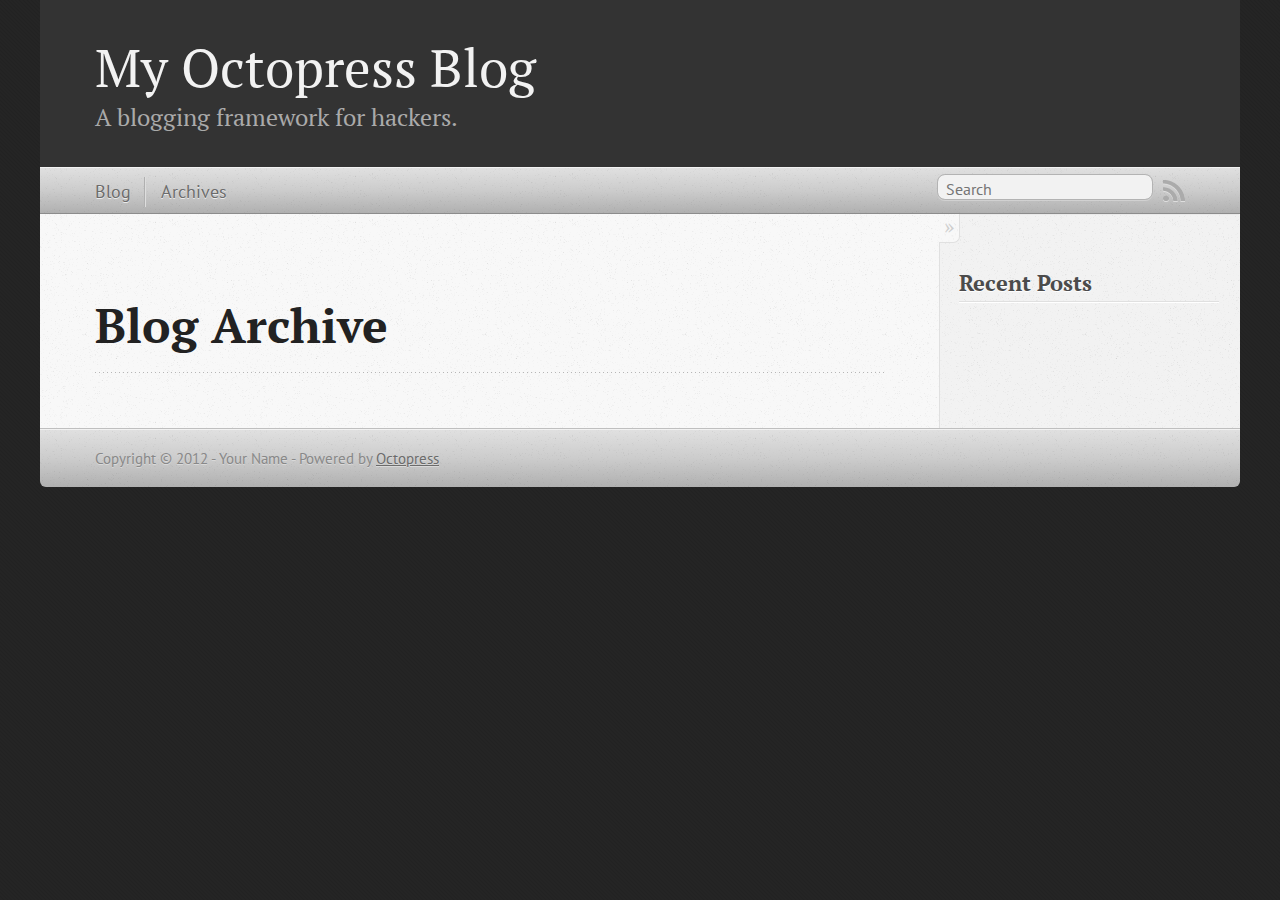
==== blog/archives/index.html @ 7d5c0158 "Site updated at 2012-08-25 13:46:52 UTC" ====
<!DOCTYPE html>
<!--[if IEMobile 7 ]><html class="no-js iem7"><![endif]-->
<!--[if lt IE 9]><html class="no-js lte-ie8"><![endif]-->
<!--[if (gt IE 8)|(gt IEMobile 7)|!(IEMobile)|!(IE)]><!--><html class="no-js" lang="en"><!--<![endif]-->
<head>
  <meta charset="utf-8">
  <title>Blog Archive - My Octopress Blog</title>
  <meta name="author" content="Your Name">

  
  <meta name="description" content=" Blog Archive Recent Posts ">
  

  <!-- http://t.co/dKP3o1e -->
  <meta name="HandheldFriendly" content="True">
  <meta name="MobileOptimized" content="320">
  <meta name="viewport" content="width=device-width, initial-scale=1">

  
  <link rel="canonical" href="http://moyashiki.github.com/blog/archives/">
  <link href="/favicon.png" rel="icon">
  <link href="/stylesheets/screen.css" media="screen, projection" rel="stylesheet" type="text/css">
  <script src="/javascripts/modernizr-2.0.js"></script>
  <script src="/javascripts/ender.js"></script>
  <script src="/javascripts/octopress.js" type="text/javascript"></script>
  <link href="/atom.xml" rel="alternate" title="My Octopress Blog" type="application/atom+xml">
  <!--Fonts from Google"s Web font directory at http://google.com/webfonts -->
<link href="http://fonts.googleapis.com/css?family=PT+Serif:regular,italic,bold,bolditalic" rel="stylesheet" type="text/css">
<link href="http://fonts.googleapis.com/css?family=PT+Sans:regular,italic,bold,bolditalic" rel="stylesheet" type="text/css">

  

</head>

<body   >
  <header role="banner"><hgroup>
  <h1><a href="/">My Octopress Blog</a></h1>
  
    <h2>A blogging framework for hackers.</h2>
  
</hgroup>

</header>
  <nav role="navigation"><ul class="subscription" data-subscription="rss">
  <li><a href="/atom.xml" rel="subscribe-rss" title="subscribe via RSS">RSS</a></li>
  
</ul>
  
<form action="http://google.com/search" method="get">
  <fieldset role="search">
    <input type="hidden" name="q" value="site:moyashiki.github.com" />
    <input class="search" type="text" name="q" results="0" placeholder="Search"/>
  </fieldset>
</form>
  
<ul class="main-navigation">
  <li><a href="/">Blog</a></li>
  <li><a href="/blog/archives">Archives</a></li>
</ul>

</nav>
  <div id="main">
    <div id="content">
      <div>
<article role="article">
  
  <header>
    <h1 class="entry-title">Blog Archive</h1>
    
  </header>
  
  <div id="blog-archives">

</div>

  
</article>

</div>

<aside class="sidebar">
  
    <section>
  <h1>Recent Posts</h1>
  <ul id="recent_posts">
    
  </ul>
</section>






  
</aside>


    </div>
  </div>
  <footer role="contentinfo"><p>
  Copyright &copy; 2012 - Your Name -
  <span class="credit">Powered by <a href="http://octopress.org">Octopress</a></span>
</p>

</footer>
  







  <script type="text/javascript">
    (function(){
      var twitterWidgets = document.createElement('script');
      twitterWidgets.type = 'text/javascript';
      twitterWidgets.async = true;
      twitterWidgets.src = 'http://platform.twitter.com/widgets.js';
      document.getElementsByTagName('head')[0].appendChild(twitterWidgets);
    })();
  </script>





</body>
</html>
---- stylesheets/screen.css ----
html,body,div,span,applet,object,iframe,h1,h2,h3,h4,h5,h6,p,blockquote,pre,a,abbr,acronym,address,big,cite,code,del,dfn,em,img,ins,kbd,q,s,samp,small,strike,strong,sub,sup,tt,var,b,u,i,center,dl,dt,dd,ol,ul,li,fieldset,form,label,legend,table,caption,tbody,tfoot,thead,tr,th,td,article,aside,canvas,details,embed,figure,figcaption,footer,header,hgroup,menu,nav,output,ruby,section,summary,time,mark,audio,video{margin:0;padding:0;border:0;font:inherit;font-size:100%;vertical-align:baseline}html{line-height:1}ol,ul{list-style:none}table{border-collapse:collapse;border-spacing:0}caption,th,td{text-align:left;font-weight:normal;vertical-align:middle}q,blockquote{quotes:none}q:before,q:after,blockquote:before,blockquote:after{content:"";content:none}a img{border:none}article,aside,details,figcaption,figure,footer,header,hgroup,menu,nav,section,summary{display:block}article,aside,details,figcaption,figure,footer,header,hgroup,menu,nav,section,summary{display:block}a{color:#1863a1}a:visited{color:#751590}a:focus{color:#0181eb}a:hover{color:#0181eb}a:active{color:#01579f}aside.sidebar a{color:#1863a1}aside.sidebar a:focus{color:#0181eb}aside.sidebar a:hover{color:#0181eb}aside.sidebar a:active{color:#01579f}a{-webkit-transition:color 0.3s;-moz-transition:color 0.3s;-o-transition:color 0.3s;transition:color 0.3s}html{background:#252525 url('/images/line-tile.png?1345902344') top left}body>div{background:#f2f2f2 url('/images/noise.png?1345902344') top left;border-bottom:1px solid #bfbfbf}body>div>div{background:#f8f8f8 url('/images/noise.png?1345902344') top left;border-right:1px solid #e0e0e0}.heading,body>header h1,h1,h2,h3,h4,h5,h6{font-family:"PT Serif","Georgia","Helvetica Neue",Arial,sans-serif}.sans,body>header h2,article header p.meta,article>footer,#content .blog-index footer,html .gist .gist-file .gist-meta,#blog-archives a.category,#blog-archives time,aside.sidebar section,body>footer{font-family:"PT Sans","Helvetica Neue",Arial,sans-serif}.serif,body,#content .blog-index a[rel=full-article]{font-family:"PT Serif",Georgia,Times,"Times New Roman",serif}.mono,pre,code,tt,p code,li code{font-family:Menlo,Monaco,"Andale Mono","lucida console","Courier New",monospace}body>header h1{font-size:2.2em;font-family:"PT Serif","Georgia","Helvetica Neue",Arial,sans-serif;font-weight:normal;line-height:1.2em;margin-bottom:0.6667em}body>header h2{font-family:"PT Serif","Georgia","Helvetica Neue",Arial,sans-serif}body{line-height:1.5em;color:#222}h1{font-size:2.2em;line-height:1.2em}@media only screen and (min-width: 992px){body{font-size:1.15em}h1{font-size:2.6em;line-height:1.2em}}h1,h2,h3,h4,h5,h6{text-rendering:optimizelegibility;margin-bottom:1em;font-weight:bold}h2,section h1{font-size:1.5em}h3,section h2,section section h1{font-size:1.3em}h4,section h3,section section h2,section section section h1{font-size:1em}h5,section h4,section section h3{font-size:.9em}h6,section h5,section section h4,section section section h3{font-size:.8em}p,blockquote,ul,ol{margin-bottom:1.5em}ul{list-style-type:disc}ul ul{list-style-type:circle;margin-bottom:0px}ul ul ul{list-style-type:square;margin-bottom:0px}ol{list-style-type:decimal}ol ol{list-style-type:lower-alpha;margin-bottom:0px}ol ol ol{list-style-type:lower-roman;margin-bottom:0px}ul,ul ul,ul ol,ol,ol ul,ol ol{margin-left:1.3em}strong{font-weight:bold}em{font-style:italic}sup,sub{font-size:0.8em;position:relative;display:inline-block}sup{top:-0.5em}sub{bottom:-0.5em}q{font-style:italic}q:before{content:"\201C"}q:after{content:"\201D"}em,dfn{font-style:italic}strong,dfn{font-weight:bold}del,s{text-decoration:line-through}abbr,acronym{border-bottom:1px dotted;cursor:help}sub,sup{line-height:0}hr{margin-bottom:0.2em}small{font-size:.8em}big{font-size:1.2em}blockquote{font-style:italic;position:relative;font-size:1.2em;line-height:1.5em;padding-left:1em;border-left:4px solid rgba(170,170,170,0.5)}blockquote cite{font-style:italic}blockquote cite a{color:#aaa !important;word-wrap:break-word}blockquote cite:before{content:'\2014';padding-right:.3em;padding-left:.3em;color:#aaa}@media only screen and (min-width: 992px){blockquote{padding-left:1.5em;border-left-width:4px}}.pullquote-right:before,.pullquote-left:before{padding:0;border:none;content:attr(data-pullquote);float:right;width:45%;margin:.5em 0 1em 1.5em;position:relative;top:7px;font-size:1.4em;line-height:1.45em}.pullquote-left:before{float:left;margin:.5em 1.5em 1em 0}.force-wrap,article a,aside.sidebar a{white-space:-moz-pre-wrap;white-space:-pre-wrap;white-space:-o-pre-wrap;white-space:pre-wrap;word-wrap:break-word}.group,body>header,body>nav,body>footer,body #content>article,body #content>div>article,body #content>div>section,body div.pagination,aside.sidebar,#main,#content,.sidebar{*zoom:1}.group:after,body>header:after,body>nav:after,body>footer:after,body #content>article:after,body #content>div>article:after,body #content>div>section:after,body div.pagination:after,aside.sidebar:after,#main:after,#content:after,.sidebar:after{content:"";display:table;clear:both}body{-webkit-text-size-adjust:none;max-width:1200px;position:relative;margin:0 auto}body>header,body>nav,body>footer,body #content>article,body #content>div>article,body #content>div>section{padding-left:18px;padding-right:18px}@media only screen and (min-width: 480px){body>header,body>nav,body>footer,body #content>article,body #content>div>article,body #content>div>section{padding-left:25px;padding-right:25px}}@media only screen and (min-width: 768px){body>header,body>nav,body>footer,body #content>article,body #content>div>article,body #content>div>section{padding-left:35px;padding-right:35px}}@media only screen and (min-width: 992px){body>header,body>nav,body>footer,body #content>article,body #content>div>article,body #content>div>section{padding-left:55px;padding-right:55px}}body div.pagination{margin-left:18px;margin-right:18px}@media only screen and (min-width: 480px){body div.pagination{margin-left:25px;margin-right:25px}}@media only screen and (min-width: 768px){body div.pagination{margin-left:35px;margin-right:35px}}@media only screen and (min-width: 992px){body div.pagination{margin-left:55px;margin-right:55px}}body>header{font-size:1em;padding-top:1.5em;padding-bottom:1.5em}#content{overflow:hidden}#content>div,#content>article{width:100%}aside.sidebar{float:none;padding:0 18px 1px;background-color:#f7f7f7;border-top:1px solid #e0e0e0}.flex-content,article img,article video,article .flash-video,aside.sidebar img{max-width:100%;height:auto}.basic-alignment.left,article img.left,article video.left,article .left.flash-video,aside.sidebar img.left{float:left;margin-right:1.5em}.basic-alignment.right,article img.right,article video.right,article .right.flash-video,aside.sidebar img.right{float:right;margin-left:1.5em}.basic-alignment.center,article img.center,article video.center,article .center.flash-video,aside.sidebar img.center{display:block;margin:0 auto 1.5em}.basic-alignment.left,article img.left,article video.left,article .left.flash-video,aside.sidebar img.left,.basic-alignment.right,article img.right,article video.right,article .right.flash-video,aside.sidebar img.right{margin-bottom:.8em}.toggle-sidebar,.no-sidebar .toggle-sidebar{display:none}@media only screen and (min-width: 750px){body.sidebar-footer aside.sidebar{float:none;width:auto;clear:left;margin:0;padding:0 35px 1px;background-color:#f7f7f7;border-top:1px solid #eaeaea}body.sidebar-footer aside.sidebar section.odd,body.sidebar-footer aside.sidebar section.even{float:left;width:48%}body.sidebar-footer aside.sidebar section.odd{margin-left:0}body.sidebar-footer aside.sidebar section.even{margin-left:4%}body.sidebar-footer aside.sidebar.thirds section{width:30%;margin-left:5%}body.sidebar-footer aside.sidebar.thirds section.first{margin-left:0;clear:both}}body.sidebar-footer #content{margin-right:0px}body.sidebar-footer .toggle-sidebar{display:none}@media only screen and (min-width: 550px){body>header{font-size:1em}}@media only screen and (min-width: 750px){aside.sidebar{float:none;width:auto;clear:left;margin:0;padding:0 35px 1px;background-color:#f7f7f7;border-top:1px solid #eaeaea}aside.sidebar section.odd,aside.sidebar section.even{float:left;width:48%}aside.sidebar section.odd{margin-left:0}aside.sidebar section.even{margin-left:4%}aside.sidebar.thirds section{width:30%;margin-left:5%}aside.sidebar.thirds section.first{margin-left:0;clear:both}}@media only screen and (min-width: 768px){body{-webkit-text-size-adjust:auto}body>header{font-size:1.2em}#main{padding:0;margin:0 auto}#content{overflow:visible;margin-right:240px;position:relative}.no-sidebar #content{margin-right:0;border-right:0}.collapse-sidebar #content{margin-right:20px}#content>div,#content>article{padding-top:17.5px;padding-bottom:17.5px;float:left}aside.sidebar{width:210px;padding:0 15px 15px;background:none;clear:none;float:left;margin:0 -100% 0 0}aside.sidebar section{width:auto;margin-left:0}aside.sidebar section.odd,aside.sidebar section.even{float:none;width:auto;margin-left:0}.collapse-sidebar aside.sidebar{float:none;width:auto;clear:left;margin:0;padding:0 35px 1px;background-color:#f7f7f7;border-top:1px solid #eaeaea}.collapse-sidebar aside.sidebar section.odd,.collapse-sidebar aside.sidebar section.even{float:left;width:48%}.collapse-sidebar aside.sidebar section.odd{margin-left:0}.collapse-sidebar aside.sidebar section.even{margin-left:4%}.collapse-sidebar aside.sidebar.thirds section{width:30%;margin-left:5%}.collapse-sidebar aside.sidebar.thirds section.first{margin-left:0;clear:both}}@media only screen and (min-width: 992px){body>header{font-size:1.3em}#content{margin-right:300px}#content>div,#content>article{padding-top:27.5px;padding-bottom:27.5px}aside.sidebar{width:260px;padding:1.2em 20px 20px}.collapse-sidebar aside.sidebar{padding-left:55px;padding-right:55px}}@media only screen and (min-width: 768px){ul,ol{margin-left:0}}body>header{background:#333}body>header h1{display:inline-block;margin:0}body>header h1 a,body>header h1 a:visited,body>header h1 a:hover{color:#f2f2f2;text-decoration:none}body>header h2{margin:.2em 0 0;font-size:1em;color:#aaa;font-weight:normal}body>nav{position:relative;background-color:#ccc;background:url('/images/noise.png?1345902344'),-webkit-gradient(linear, 50% 0%, 50% 100%, color-stop(0%, #e0e0e0), color-stop(50%, #cccccc), color-stop(100%, #b0b0b0));background:url('/images/noise.png?1345902344'),-webkit-linear-gradient(#e0e0e0,#cccccc,#b0b0b0);background:url('/images/noise.png?1345902344'),-moz-linear-gradient(#e0e0e0,#cccccc,#b0b0b0);background:url('/images/noise.png?1345902344'),-o-linear-gradient(#e0e0e0,#cccccc,#b0b0b0);background:url('/images/noise.png?1345902344'),linear-gradient(#e0e0e0,#cccccc,#b0b0b0);border-top:1px solid #f2f2f2;border-bottom:1px solid #8c8c8c;padding-top:.35em;padding-bottom:.35em}body>nav form{-webkit-background-clip:padding;-moz-background-clip:padding;background-clip:padding-box;margin:0;padding:0}body>nav form .search{padding:.3em .5em 0;font-size:.85em;font-family:"PT Sans","Helvetica Neue",Arial,sans-serif;line-height:1.1em;width:95%;-webkit-border-radius:0.5em;-moz-border-radius:0.5em;-ms-border-radius:0.5em;-o-border-radius:0.5em;border-radius:0.5em;-webkit-background-clip:padding;-moz-background-clip:padding;background-clip:padding-box;-webkit-box-shadow:#d1d1d1 0 1px;-moz-box-shadow:#d1d1d1 0 1px;box-shadow:#d1d1d1 0 1px;background-color:#f2f2f2;border:1px solid #b3b3b3;color:#888}body>nav form .search:focus{color:#444;border-color:#80b1df;-webkit-box-shadow:#80b1df 0 0 4px,#80b1df 0 0 3px inset;-moz-box-shadow:#80b1df 0 0 4px,#80b1df 0 0 3px inset;box-shadow:#80b1df 0 0 4px,#80b1df 0 0 3px inset;background-color:#fff;outline:none}body>nav fieldset[role=search]{float:right;width:48%}body>nav fieldset.mobile-nav{float:left;width:48%}body>nav fieldset.mobile-nav select{width:100%;font-size:.8em;border:1px solid #888}body>nav ul{display:none}@media only screen and (min-width: 550px){body>nav{font-size:.9em}body>nav ul{margin:0;padding:0;border:0;overflow:hidden;*zoom:1;float:left;display:block;padding-top:.15em}body>nav ul li{list-style-image:none;list-style-type:none;margin-left:0;white-space:nowrap;display:inline;float:left;padding-left:0;padding-right:0}body>nav ul li:first-child,body>nav ul li.first{padding-left:0}body>nav ul li:last-child{padding-right:0}body>nav ul li.last{padding-right:0}body>nav ul.subscription{margin-left:.8em;float:right}body>nav ul.subscription li:last-child a{padding-right:0}body>nav ul li{margin:0}body>nav a{color:#6b6b6b;font-family:"PT Sans","Helvetica Neue",Arial,sans-serif;text-shadow:#ebebeb 0 1px;float:left;text-decoration:none;font-size:1.1em;padding:.1em 0;line-height:1.5em}body>nav a:visited{color:#6b6b6b}body>nav a:hover{color:#2b2b2b}body>nav li+li{border-left:1px solid #b0b0b0;margin-left:.8em}body>nav li+li a{padding-left:.8em;border-left:1px solid #dedede}body>nav form{float:right;text-align:left;padding-left:.8em;width:175px}body>nav form .search{width:93%;font-size:.95em;line-height:1.2em}body>nav ul[data-subscription$=email]+form{width:97px}body>nav ul[data-subscription$=email]+form .search{width:91%}body>nav fieldset.mobile-nav{display:none}body>nav fieldset[role=search]{width:99%}}@media only screen and (min-width: 992px){body>nav form{width:215px}body>nav ul[data-subscription$=email]+form{width:147px}}.no-placeholder body>nav .search{background:#f2f2f2 url('/images/search.png?1345902344') 0.3em 0.25em no-repeat;text-indent:1.3em}@media only screen and (min-width: 550px){.maskImage body>nav ul[data-subscription$=email]+form{width:123px}}@media only screen and (min-width: 992px){.maskImage body>nav ul[data-subscription$=email]+form{width:173px}}.maskImage ul.subscription{position:relative;top:.2em}.maskImage ul.subscription li,.maskImage ul.subscription a{border:0;padding:0}.maskImage a[rel=subscribe-rss]{position:relative;top:0px;text-indent:-999999em;background-color:#dedede;border:0;padding:0}.maskImage a[rel=subscribe-rss],.maskImage a[rel=subscribe-rss]:after{-webkit-mask-image:url('/images/rss.png?1345902344');-moz-mask-image:url('/images/rss.png?1345902344');-ms-mask-image:url('/images/rss.png?1345902344');-o-mask-image:url('/images/rss.png?1345902344');mask-image:url('/images/rss.png?1345902344');-webkit-mask-repeat:no-repeat;-moz-mask-repeat:no-repeat;-ms-mask-repeat:no-repeat;-o-mask-repeat:no-repeat;mask-repeat:no-repeat;width:22px;height:22px}.maskImage a[rel=subscribe-rss]:after{content:"";position:absolute;top:-1px;left:0;background-color:#ababab}.maskImage a[rel=subscribe-rss]:hover:after{background-color:#9e9e9e}.maskImage a[rel=subscribe-email]{position:relative;top:0px;text-indent:-999999em;background-color:#dedede;border:0;padding:0}.maskImage a[rel=subscribe-email],.maskImage a[rel=subscribe-email]:after{-webkit-mask-image:url('/images/email.png?1345902344');-moz-mask-image:url('/images/email.png?1345902344');-ms-mask-image:url('/images/email.png?1345902344');-o-mask-image:url('/images/email.png?1345902344');mask-image:url('/images/email.png?1345902344');-webkit-mask-repeat:no-repeat;-moz-mask-repeat:no-repeat;-ms-mask-repeat:no-repeat;-o-mask-repeat:no-repeat;mask-repeat:no-repeat;width:28px;height:22px}.maskImage a[rel=subscribe-email]:after{content:"";position:absolute;top:-1px;left:0;background-color:#ababab}.maskImage a[rel=subscribe-email]:hover:after{background-color:#9e9e9e}article{padding-top:1em}article header{position:relative;padding-top:2em;padding-bottom:1em;margin-bottom:1em;background:url('[data-uri]') bottom left repeat-x}article header h1{margin:0}article header h1 a{text-decoration:none}article header h1 a:hover{text-decoration:underline}article header p{font-size:.9em;color:#aaa;margin:0}article header p.meta{text-transform:uppercase;position:absolute;top:0}@media only screen and (min-width: 768px){article header{margin-bottom:1.5em;padding-bottom:1em;background:url('[data-uri]') bottom left repeat-x}}article h2{padding-top:0.8em;background:url('[data-uri]') top left repeat-x}.entry-content article h2:first-child,article header+h2{padding-top:0}article h2:first-child,article header+h2{background:none}article .feature{padding-top:.5em;margin-bottom:1em;padding-bottom:1em;background:url('[data-uri]') bottom left repeat-x;font-size:2.0em;font-style:italic;line-height:1.3em}article img,article video,article .flash-video{-webkit-border-radius:0.3em;-moz-border-radius:0.3em;-ms-border-radius:0.3em;-o-border-radius:0.3em;border-radius:0.3em;-webkit-box-shadow:rgba(0,0,0,0.15) 0 1px 4px;-moz-box-shadow:rgba(0,0,0,0.15) 0 1px 4px;box-shadow:rgba(0,0,0,0.15) 0 1px 4px;-webkit-box-sizing:border-box;-moz-box-sizing:border-box;box-sizing:border-box;border:#fff 0.5em solid}article video,article .flash-video{margin:0 auto 1.5em}article video{display:block;width:100%}article .flash-video>div{position:relative;display:block;padding-bottom:56.25%;padding-top:1px;height:0;overflow:hidden}article .flash-video>div iframe,article .flash-video>div object,article .flash-video>div embed{position:absolute;top:0;left:0;width:100%;height:100%}article>footer{padding-bottom:2.5em;margin-top:2em}article>footer p.meta{margin-bottom:.8em;font-size:.85em;clear:both;overflow:hidden}.blog-index article+article{background:url('[data-uri]') top left repeat-x}#content .blog-index{padding-top:0;padding-bottom:0}#content .blog-index article{padding-top:2em}#content .blog-index article header{background:none;padding-bottom:0}#content .blog-index article h1{font-size:2.2em}#content .blog-index article h1 a{color:inherit}#content .blog-index article h1 a:hover{color:#0181eb}#content .blog-index a[rel=full-article]{background:#ebebeb;display:inline-block;padding:.4em .8em;margin-right:.5em;text-decoration:none;color:#666;-webkit-transition:background-color 0.5s;-moz-transition:background-color 0.5s;-o-transition:background-color 0.5s;transition:background-color 0.5s}#content .blog-index a[rel=full-article]:hover{background:#0181eb;text-shadow:none;color:#f8f8f8}#content .blog-index footer{margin-top:1em}.separator,article>footer .byline+time:before,article>footer time+time:before,article>footer .comments:before,article>footer .byline ~ .categories:before{content:"\2022 ";padding:0 .4em 0 .2em;display:inline-block}#content div.pagination{text-align:center;font-size:.95em;position:relative;background:url('[data-uri]') top left repeat-x;padding-top:1.5em;padding-bottom:1.5em}#content div.pagination a{text-decoration:none;color:#aaa}#content div.pagination a.prev{position:absolute;left:0}#content div.pagination a.next{position:absolute;right:0}#content div.pagination a:hover{color:#0181eb}#content div.pagination a[href*=archive]:before,#content div.pagination a[href*=archive]:after{content:'\2014';padding:0 .3em}p.meta+.sharing{padding-top:1em;padding-left:0;background:url('[data-uri]') top left repeat-x}#fb-root{display:none}.highlight,html .gist .gist-file .gist-syntax .gist-highlight{border:1px solid #05232b !important}.highlight table td.code,html .gist .gist-file .gist-syntax .gist-highlight table td.code{width:100%}.highlight .line-numbers,html .gist .gist-file .gist-syntax .gist-highlight .line-numbers{text-align:right;font-size:13px;line-height:1.45em;background:#073642 url('/images/noise.png?1345902344') top left !important;border-right:1px solid #00232c !important;-webkit-box-shadow:#083e4b -1px 0 inset;-moz-box-shadow:#083e4b -1px 0 inset;box-shadow:#083e4b -1px 0 inset;text-shadow:#021014 0 -1px;padding:.8em !important;-webkit-border-radius:0;-moz-border-radius:0;-ms-border-radius:0;-o-border-radius:0;border-radius:0}.highlight .line-numbers span,html .gist .gist-file .gist-syntax .gist-highlight .line-numbers span{color:#586e75 !important}figure.code,.gist-file,pre{-webkit-box-shadow:rgba(0,0,0,0.06) 0 0 10px;-moz-box-shadow:rgba(0,0,0,0.06) 0 0 10px;box-shadow:rgba(0,0,0,0.06) 0 0 10px}figure.code .highlight pre,.gist-file .highlight pre,pre .highlight pre{-webkit-box-shadow:none;-moz-box-shadow:none;box-shadow:none}html .gist .gist-file{margin-bottom:1.8em;position:relative;border:none;padding-top:26px !important}html .gist .gist-file .gist-syntax{border-bottom:0 !important;background:none !important}html .gist .gist-file .gist-syntax .gist-highlight{background:#002b36 !important}html .gist .gist-file .gist-meta{padding:.6em 0.8em;border:1px solid #083e4b !important;color:#586e75;font-size:.7em !important;background:#073642 url('/images/noise.png?1345902344') top left;line-height:1.5em}html .gist .gist-file .gist-meta a{color:#75878b !important;text-decoration:none}html .gist .gist-file .gist-meta a:hover{text-decoration:underline}html .gist .gist-file .gist-meta a:hover{color:#93a1a1 !important}html .gist .gist-file .gist-meta a[href*='#file']{position:absolute;top:0;left:0;right:-10px;color:#474747 !important}html .gist .gist-file .gist-meta a[href*='#file']:hover{color:#1863a1 !important}html .gist .gist-file .gist-meta a[href*=raw]{top:.4em}pre{background:#002b36 url('/images/noise.png?1345902344') top left;-webkit-border-radius:0.4em;-moz-border-radius:0.4em;-ms-border-radius:0.4em;-o-border-radius:0.4em;border-radius:0.4em;border:1px solid #05232b;line-height:1.45em;font-size:13px;margin-bottom:2.1em;padding:.8em 1em;color:#93a1a1;overflow:auto}h3.filename+pre{-moz-border-radius-topleft:0px;-webkit-border-top-left-radius:0px;border-top-left-radius:0px;-moz-border-radius-topright:0px;-webkit-border-top-right-radius:0px;border-top-right-radius:0px}p code,li code{display:inline-block;white-space:no-wrap;background:#fff;font-size:.8em;line-height:1.5em;color:#555;border:1px solid #ddd;-webkit-border-radius:0.4em;-moz-border-radius:0.4em;-ms-border-radius:0.4em;-o-border-radius:0.4em;border-radius:0.4em;padding:0 .3em;margin:-1px 0}p pre code,li pre code{font-size:1em !important;background:none;border:none}.pre-code,html .gist .gist-file .gist-syntax .gist-highlight pre,.highlight code{font-family:Menlo,Monaco,"Andale Mono","lucida console","Courier New",monospace !important;overflow:scroll;overflow-y:hidden;display:block;padding:.8em !important;overflow-x:auto;line-height:1.45em;background:#002b36 url('/images/noise.png?1345902344') top left !important;color:#93a1a1 !important}.pre-code *::-moz-selection,html .gist .gist-file .gist-syntax .gist-highlight pre *::-moz-selection,.highlight code *::-moz-selection{background:#386774;color:inherit;text-shadow:#002b36 0 1px}.pre-code *::-webkit-selection,html .gist .gist-file .gist-syntax .gist-highlight pre *::-webkit-selection,.highlight code *::-webkit-selection{background:#386774;color:inherit;text-shadow:#002b36 0 1px}.pre-code *::selection,html .gist .gist-file .gist-syntax .gist-highlight pre *::selection,.highlight code *::selection{background:#386774;color:inherit;text-shadow:#002b36 0 1px}.pre-code span,html .gist .gist-file .gist-syntax .gist-highlight pre span,.highlight code span{color:#93a1a1 !important}.pre-code span,html .gist .gist-file .gist-syntax .gist-highlight pre span,.highlight code span{font-style:normal !important;font-weight:normal !important}.pre-code .c,html .gist .gist-file .gist-syntax .gist-highlight pre .c,.highlight code .c{color:#586e75 !important;font-style:italic !important}.pre-code .cm,html .gist .gist-file .gist-syntax .gist-highlight pre .cm,.highlight code .cm{color:#586e75 !important;font-style:italic !important}.pre-code .cp,html .gist .gist-file .gist-syntax .gist-highlight pre .cp,.highlight code .cp{color:#586e75 !important;font-style:italic !important}.pre-code .c1,html .gist .gist-file .gist-syntax .gist-highlight pre .c1,.highlight code .c1{color:#586e75 !important;font-style:italic !important}.pre-code .cs,html .gist .gist-file .gist-syntax .gist-highlight pre .cs,.highlight code .cs{color:#586e75 !important;font-weight:bold !important;font-style:italic !important}.pre-code .err,html .gist .gist-file .gist-syntax .gist-highlight pre .err,.highlight code .err{color:#dc322f !important;background:none !important}.pre-code .k,html .gist .gist-file .gist-syntax .gist-highlight pre .k,.highlight code .k{color:#cb4b16 !important}.pre-code .o,html .gist .gist-file .gist-syntax .gist-highlight pre .o,.highlight code .o{color:#93a1a1 !important;font-weight:bold !important}.pre-code .p,html .gist .gist-file .gist-syntax .gist-highlight pre .p,.highlight code .p{color:#93a1a1 !important}.pre-code .ow,html .gist .gist-file .gist-syntax .gist-highlight pre .ow,.highlight code .ow{color:#2aa198 !important;font-weight:bold !important}.pre-code .gd,html .gist .gist-file .gist-syntax .gist-highlight pre .gd,.highlight code .gd{color:#93a1a1 !important;background-color:#372c34 !important;display:inline-block}.pre-code .gd .x,html .gist .gist-file .gist-syntax .gist-highlight pre .gd .x,.highlight code .gd .x{color:#93a1a1 !important;background-color:#4d2d33 !important;display:inline-block}.pre-code .ge,html .gist .gist-file .gist-syntax .gist-highlight pre .ge,.highlight code .ge{color:#93a1a1 !important;font-style:italic !important}.pre-code .gh,html .gist .gist-file .gist-syntax .gist-highlight pre .gh,.highlight code .gh{color:#586e75 !important}.pre-code .gi,html .gist .gist-file .gist-syntax .gist-highlight pre .gi,.highlight code .gi{color:#93a1a1 !important;background-color:#1a412b !important;display:inline-block}.pre-code .gi .x,html .gist .gist-file .gist-syntax .gist-highlight pre .gi .x,.highlight code .gi .x{color:#93a1a1 !important;background-color:#355720 !important;display:inline-block}.pre-code .gs,html .gist .gist-file .gist-syntax .gist-highlight pre .gs,.highlight code .gs{color:#93a1a1 !important;font-weight:bold !important}.pre-code .gu,html .gist .gist-file .gist-syntax .gist-highlight pre .gu,.highlight code .gu{color:#6c71c4 !important}.pre-code .kc,html .gist .gist-file .gist-syntax .gist-highlight pre .kc,.highlight code .kc{color:#859900 !important;font-weight:bold !important}.pre-code .kd,html .gist .gist-file .gist-syntax .gist-highlight pre .kd,.highlight code .kd{color:#268bd2 !important}.pre-code .kp,html .gist .gist-file .gist-syntax .gist-highlight pre .kp,.highlight code .kp{color:#cb4b16 !important;font-weight:bold !important}.pre-code .kr,html .gist .gist-file .gist-syntax .gist-highlight pre .kr,.highlight code .kr{color:#d33682 !important;font-weight:bold !important}.pre-code .kt,html .gist .gist-file .gist-syntax .gist-highlight pre .kt,.highlight code .kt{color:#2aa198 !important}.pre-code .n,html .gist .gist-file .gist-syntax .gist-highlight pre .n,.highlight code .n{color:#268bd2 !important}.pre-code .na,html .gist .gist-file .gist-syntax .gist-highlight pre .na,.highlight code .na{color:#268bd2 !important}.pre-code .nb,html .gist .gist-file .gist-syntax .gist-highlight pre .nb,.highlight code .nb{color:#859900 !important}.pre-code .nc,html .gist .gist-file .gist-syntax .gist-highlight pre .nc,.highlight code .nc{color:#d33682 !important}.pre-code .no,html .gist .gist-file .gist-syntax .gist-highlight pre .no,.highlight code .no{color:#b58900 !important}.pre-code .nl,html .gist .gist-file .gist-syntax .gist-highlight pre .nl,.highlight code .nl{color:#859900 !important}.pre-code .ne,html .gist .gist-file .gist-syntax .gist-highlight pre .ne,.highlight code .ne{color:#268bd2 !important;font-weight:bold !important}.pre-code .nf,html .gist .gist-file .gist-syntax .gist-highlight pre .nf,.highlight code .nf{color:#268bd2 !important;font-weight:bold !important}.pre-code .nn,html .gist .gist-file .gist-syntax .gist-highlight pre .nn,.highlight code .nn{color:#b58900 !important}.pre-code .nt,html .gist .gist-file .gist-syntax .gist-highlight pre .nt,.highlight code .nt{color:#268bd2 !important;font-weight:bold !important}.pre-code .nx,html .gist .gist-file .gist-syntax .gist-highlight pre .nx,.highlight code .nx{color:#b58900 !important}.pre-code .vg,html .gist .gist-file .gist-syntax .gist-highlight pre .vg,.highlight code .vg{color:#268bd2 !important}.pre-code .vi,html .gist .gist-file .gist-syntax .gist-highlight pre .vi,.highlight code .vi{color:#268bd2 !important}.pre-code .nv,html .gist .gist-file .gist-syntax .gist-highlight pre .nv,.highlight code .nv{color:#268bd2 !important}.pre-code .mf,html .gist .gist-file .gist-syntax .gist-highlight pre .mf,.highlight code .mf{color:#2aa198 !important}.pre-code .m,html .gist .gist-file .gist-syntax .gist-highlight pre .m,.highlight code .m{color:#2aa198 !important}.pre-code .mh,html .gist .gist-file .gist-syntax .gist-highlight pre .mh,.highlight code .mh{color:#2aa198 !important}.pre-code .mi,html .gist .gist-file .gist-syntax .gist-highlight pre .mi,.highlight code .mi{color:#2aa198 !important}.pre-code .s,html .gist .gist-file .gist-syntax .gist-highlight pre .s,.highlight code .s{color:#2aa198 !important}.pre-code .sd,html .gist .gist-file .gist-syntax .gist-highlight pre .sd,.highlight code .sd{color:#2aa198 !important}.pre-code .s2,html .gist .gist-file .gist-syntax .gist-highlight pre .s2,.highlight code .s2{color:#2aa198 !important}.pre-code .se,html .gist .gist-file .gist-syntax .gist-highlight pre .se,.highlight code .se{color:#dc322f !important}.pre-code .si,html .gist .gist-file .gist-syntax .gist-highlight pre .si,.highlight code .si{color:#268bd2 !important}.pre-code .sr,html .gist .gist-file .gist-syntax .gist-highlight pre .sr,.highlight code .sr{color:#2aa198 !important}.pre-code .s1,html .gist .gist-file .gist-syntax .gist-highlight pre .s1,.highlight code .s1{color:#2aa198 !important}.pre-code div .gd,html .gist .gist-file .gist-syntax .gist-highlight pre div .gd,.highlight code div .gd,.pre-code div .gd .x,html .gist .gist-file .gist-syntax .gist-highlight pre div .gd .x,.highlight code div .gd .x,.pre-code div .gi,html .gist .gist-file .gist-syntax .gist-highlight pre div .gi,.highlight code div .gi,.pre-code div .gi .x,html .gist .gist-file .gist-syntax .gist-highlight pre div .gi .x,.highlight code div .gi .x{display:inline-block;width:100%}.highlight,.gist-highlight{margin-bottom:1.8em;background:#002b36;overflow-y:hidden;overflow-x:auto}.highlight pre,.gist-highlight pre{background:none;-webkit-border-radius:none;-moz-border-radius:none;-ms-border-radius:none;-o-border-radius:none;border-radius:none;border:none;padding:0;margin-bottom:0}pre::-webkit-scrollbar,.highlight::-webkit-scrollbar,.gist-highlight::-webkit-scrollbar{height:.5em;background:rgba(255,255,255,0.15)}pre::-webkit-scrollbar-thumb:horizontal,.highlight::-webkit-scrollbar-thumb:horizontal,.gist-highlight::-webkit-scrollbar-thumb:horizontal{background:rgba(255,255,255,0.2);-webkit-border-radius:4px;border-radius:4px}.highlight code{background:#000}figure.code{background:none;padding:0;border:0;margin-bottom:1.5em}figure.code pre{margin-bottom:0}figure.code figcaption{position:relative}figure.code .highlight{margin-bottom:0}.code-title,html .gist .gist-file .gist-meta a[href*='#file'],h3.filename,figure.code figcaption{text-align:center;font-size:13px;line-height:2em;text-shadow:#cbcccc 0 1px 0;color:#474747;font-weight:normal;margin-bottom:0;-moz-border-radius-topleft:5px;-webkit-border-top-left-radius:5px;border-top-left-radius:5px;-moz-border-radius-topright:5px;-webkit-border-top-right-radius:5px;border-top-right-radius:5px;font-family:"Helvetica Neue", Arial, "Lucida Grande", "Lucida Sans Unicode", Lucida, sans-serif;background:#aaa url('/images/code_bg.png?1345902344') top repeat-x;border:1px solid #565656;border-top-color:#cbcbcb;border-left-color:#a5a5a5;border-right-color:#a5a5a5;border-bottom:0}.download-source,html .gist .gist-file .gist-meta a[href*=raw],figure.code figcaption a{position:absolute;right:.8em;text-decoration:none;color:#666 !important;z-index:1;font-size:13px;text-shadow:#cbcccc 0 1px 0;padding-left:3em}.download-source:hover,html .gist .gist-file .gist-meta a[href*=raw]:hover,figure.code figcaption a:hover{text-decoration:underline}#archive #content>div,#archive #content>div>article{padding-top:0}#blog-archives{color:#aaa}#blog-archives article{padding:1em 0 1em;position:relative;background:url('[data-uri]') bottom left repeat-x}#blog-archives article:last-child{background:none}#blog-archives article footer{padding:0;margin:0}#blog-archives h1{color:#222;margin-bottom:.3em}#blog-archives h2{display:none}#blog-archives h1{font-size:1.5em}#blog-archives h1 a{text-decoration:none;color:inherit;font-weight:normal;display:inline-block}#blog-archives h1 a:hover{text-decoration:underline}#blog-archives h1 a:hover{color:#0181eb}#blog-archives a.category,#blog-archives time{color:#aaa}#blog-archives .entry-content{display:none}#blog-archives time{font-size:.9em;line-height:1.2em}#blog-archives time .month,#blog-archives time .day{display:inline-block}#blog-archives time .month{text-transform:uppercase}#blog-archives p{margin-bottom:1em}#blog-archives a,#blog-archives .entry-content a{color:inherit}#blog-archives a:hover,#blog-archives .entry-content a:hover{color:#0181eb}#blog-archives a:hover{color:#0181eb}@media only screen and (min-width: 550px){#blog-archives article{margin-left:5em}#blog-archives h2{margin-bottom:.3em;font-weight:normal;display:inline-block;position:relative;top:-1px;float:left}#blog-archives h2:first-child{padding-top:.75em}#blog-archives time{position:absolute;text-align:right;left:0em;top:1.8em}#blog-archives .year{display:none}#blog-archives article{padding-left:4.5em;padding-bottom:.7em}#blog-archives a.category{line-height:1.1em}}#content>.category article{margin-left:0;padding-left:6.8em}#content>.category .year{display:inline}.side-shadow-border,aside.sidebar section h1,aside.sidebar li{-webkit-box-shadow:#fff 0 1px;-moz-box-shadow:#fff 0 1px;box-shadow:#fff 0 1px}aside.sidebar{overflow:hidden;color:#4b4b4b;text-shadow:#fff 0 1px}aside.sidebar section{font-size:.8em;line-height:1.4em;margin-bottom:1.5em}aside.sidebar section h1{margin:1.5em 0 0;padding-bottom:.2em;border-bottom:1px solid #e0e0e0}aside.sidebar section h1+p{padding-top:.4em}aside.sidebar img{-webkit-border-radius:0.3em;-moz-border-radius:0.3em;-ms-border-radius:0.3em;-o-border-radius:0.3em;border-radius:0.3em;-webkit-box-shadow:rgba(0,0,0,0.15) 0 1px 4px;-moz-box-shadow:rgba(0,0,0,0.15) 0 1px 4px;box-shadow:rgba(0,0,0,0.15) 0 1px 4px;-webkit-box-sizing:border-box;-moz-box-sizing:border-box;box-sizing:border-box;border:#fff 0.3em solid}aside.sidebar ul{margin-bottom:0.5em;margin-left:0}aside.sidebar li{list-style:none;padding:.5em 0;margin:0;border-bottom:1px solid #e0e0e0}aside.sidebar li p:last-child{margin-bottom:0}aside.sidebar a{color:inherit;-webkit-transition:color 0.5s;-moz-transition:color 0.5s;-o-transition:color 0.5s;transition:color 0.5s}aside.sidebar:hover a{color:#1863a1}aside.sidebar:hover a:hover{color:#0181eb}.aside-alt-link,#tweets a[href*='twitter.com/search'],#pinboard_linkroll .pin-tag{color:#7e7e7e}.aside-alt-link:hover,#tweets a[href*='twitter.com/search']:hover,#pinboard_linkroll .pin-tag:hover{color:#0181eb}@media only screen and (min-width: 768px){.toggle-sidebar{outline:none;position:absolute;right:-10px;top:0;bottom:0;display:inline-block;text-decoration:none;color:#cecece;width:9px;cursor:pointer}.toggle-sidebar:hover{background:#e9e9e9;background:-webkit-gradient(linear, 0% 50%, 100% 50%, color-stop(0%, rgba(224,224,224,0.5)), color-stop(100%, rgba(224,224,224,0)));background:-webkit-linear-gradient(left, rgba(224,224,224,0.5),rgba(224,224,224,0));background:-moz-linear-gradient(left, rgba(224,224,224,0.5),rgba(224,224,224,0));background:-o-linear-gradient(left, rgba(224,224,224,0.5),rgba(224,224,224,0));background:linear-gradient(left, rgba(224,224,224,0.5),rgba(224,224,224,0))}.toggle-sidebar:after{position:absolute;right:-11px;top:0;width:20px;font-size:1.2em;line-height:1.1em;padding-bottom:.15em;-moz-border-radius-bottomright:0.3em;-webkit-border-bottom-right-radius:0.3em;border-bottom-right-radius:0.3em;text-align:center;background:#f8f8f8 url('/images/noise.png?1345902344') top left;border-bottom:1px solid #e0e0e0;border-right:1px solid #e0e0e0;content:"\00BB";text-indent:-1px}.collapse-sidebar .toggle-sidebar{text-indent:0px;right:-20px;width:19px}.collapse-sidebar .toggle-sidebar:hover{background:#e9e9e9}.collapse-sidebar .toggle-sidebar:after{border-left:1px solid #e0e0e0;text-shadow:#fff 0 1px;content:"\00AB";left:0px;right:0;text-align:center;text-indent:0;border:0;border-right-width:0;background:none}}#tweets .loading{background:url('[data-uri]') no-repeat center 0.5em;color:#c4c4c4;text-shadow:#f8f8f8 0 1px;text-align:center;padding:2.5em 0 .5em}#tweets .loading.error{background:url('[data-uri]') no-repeat center 0.5em}#tweets p{position:relative;padding-right:1em}#tweets a[href*=status]:first-child{color:#a4a4a4;float:right;padding:0 0 .1em 1em;position:relative;right:-1.3em;text-shadow:#fff 0 1px;font-size:.7em;text-decoration:none}#tweets a[href*=status]:first-child span{font-size:1.5em}#tweets a[href*=status]:first-child:hover{color:#0181eb;text-decoration:none}#tweets a[href*='twitter.com/search']{text-decoration:none}#tweets a[href*='twitter.com/search']:hover{text-decoration:underline}.googleplus h1{-moz-box-shadow:none !important;-webkit-box-shadow:none !important;-o-box-shadow:none !important;box-shadow:none !important;border-bottom:0px none !important}.googleplus a{text-decoration:none;white-space:normal !important;line-height:32px}.googleplus a img{float:left;margin-right:0.5em;border:0 none}.googleplus-hidden{position:absolute;top:-1000em;left:-1000em}#pinboard_linkroll .pin-title,#pinboard_linkroll .pin-description{display:block;margin-bottom:.5em}#pinboard_linkroll .pin-tag{text-decoration:none}#pinboard_linkroll .pin-tag:hover{text-decoration:underline}#pinboard_linkroll .pin-tag:after{content:','}#pinboard_linkroll .pin-tag:last-child:after{content:''}.delicious-posts a.delicious-link{margin-bottom:.5em;display:block}.delicious-posts p{font-size:1em}body>footer{font-size:.8em;color:#888;text-shadow:#d9d9d9 0 1px;background-color:#ccc;background:url('/images/noise.png?1345902344'),-webkit-gradient(linear, 50% 0%, 50% 100%, color-stop(0%, #e0e0e0), color-stop(50%, #cccccc), color-stop(100%, #b0b0b0));background:url('/images/noise.png?1345902344'),-webkit-linear-gradient(#e0e0e0,#cccccc,#b0b0b0);background:url('/images/noise.png?1345902344'),-moz-linear-gradient(#e0e0e0,#cccccc,#b0b0b0);background:url('/images/noise.png?1345902344'),-o-linear-gradient(#e0e0e0,#cccccc,#b0b0b0);background:url('/images/noise.png?1345902344'),linear-gradient(#e0e0e0,#cccccc,#b0b0b0);border-top:1px solid #f2f2f2;position:relative;padding-top:1em;padding-bottom:1em;margin-bottom:3em;-moz-border-radius-bottomleft:0.4em;-webkit-border-bottom-left-radius:0.4em;border-bottom-left-radius:0.4em;-moz-border-radius-bottomright:0.4em;-webkit-border-bottom-right-radius:0.4em;border-bottom-right-radius:0.4em;z-index:1}body>footer a{color:#6b6b6b}body>footer a:visited{color:#6b6b6b}body>footer a:hover{color:#484848}body>footer p:last-child{margin-bottom:0}
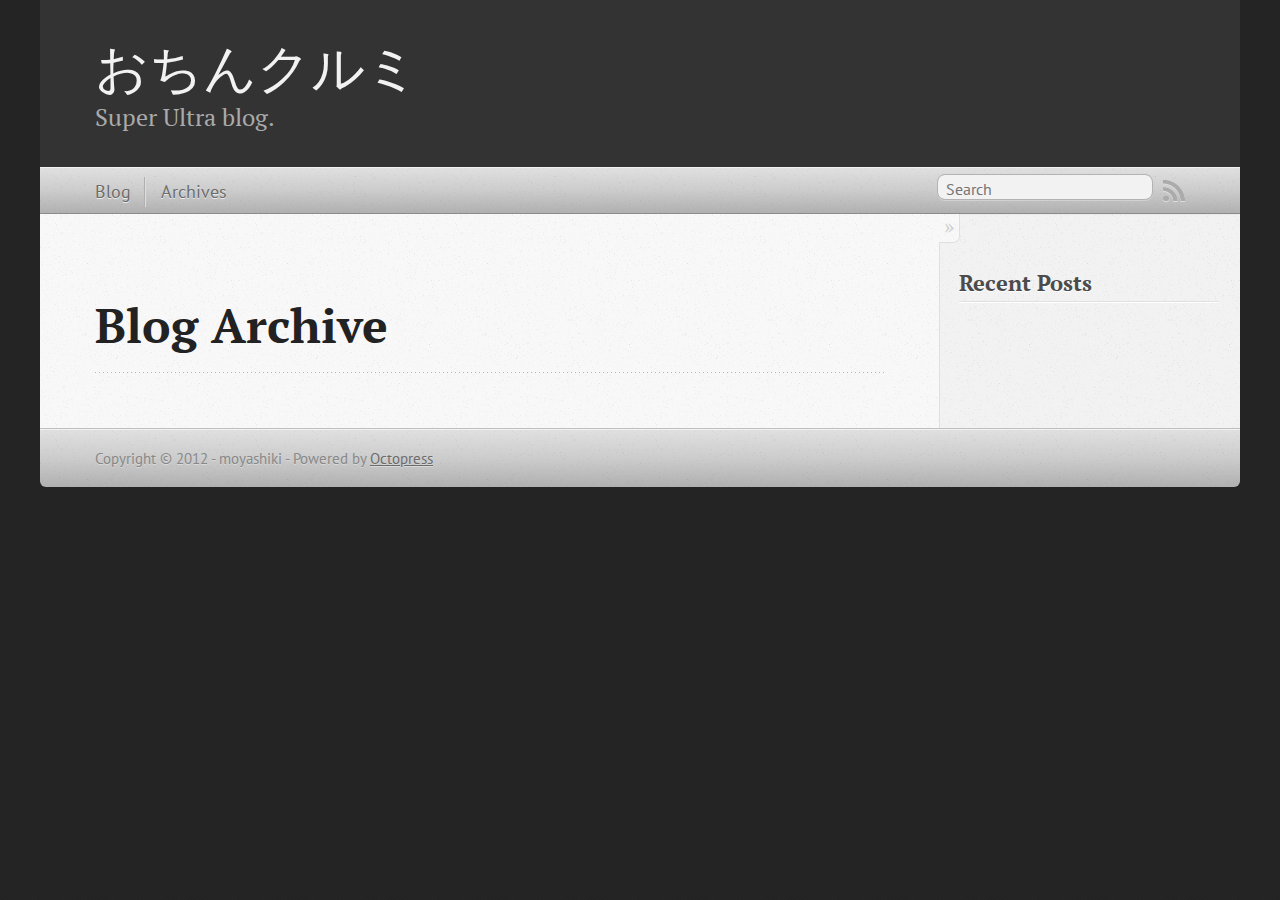
==== commit 5c79ece0: "Site updated at 2012-08-25 13:50:03 UTC" ====
--- a/blog/archives/index.html
+++ b/blog/archives/index.html
@@ -5,8 +5,8 @@
 <!--[if (gt IE 8)|(gt IEMobile 7)|!(IEMobile)|!(IE)]><!--><html class="no-js" lang="en"><!--<![endif]-->
 <head>
   <meta charset="utf-8">
-  <title>Blog Archive - My Octopress Blog</title>
-  <meta name="author" content="Your Name">
+  <title>Blog Archive - おちんクルミ</title>
+  <meta name="author" content="moyashiki">
 
   
   <meta name="description" content=" Blog Archive Recent Posts ">
@@ -18,13 +18,13 @@
   <meta name="viewport" content="width=device-width, initial-scale=1">
 
   
-  <link rel="canonical" href="http://moyashiki.github.com/blog/archives/">
+  <link rel="canonical" href="http://maji.kuroknee.so/blog/archives/">
   <link href="/favicon.png" rel="icon">
   <link href="/stylesheets/screen.css" media="screen, projection" rel="stylesheet" type="text/css">
   <script src="/javascripts/modernizr-2.0.js"></script>
   <script src="/javascripts/ender.js"></script>
   <script src="/javascripts/octopress.js" type="text/javascript"></script>
-  <link href="/atom.xml" rel="alternate" title="My Octopress Blog" type="application/atom+xml">
+  <link href="/atom.xml" rel="alternate" title="おちんクルミ" type="application/atom+xml">
   <!--Fonts from Google"s Web font directory at http://google.com/webfonts -->
 <link href="http://fonts.googleapis.com/css?family=PT+Serif:regular,italic,bold,bolditalic" rel="stylesheet" type="text/css">
 <link href="http://fonts.googleapis.com/css?family=PT+Sans:regular,italic,bold,bolditalic" rel="stylesheet" type="text/css">
@@ -35,9 +35,9 @@
 
 <body   >
   <header role="banner"><hgroup>
-  <h1><a href="/">My Octopress Blog</a></h1>
+  <h1><a href="/">おちんクルミ</a></h1>
   
-    <h2>A blogging framework for hackers.</h2>
+    <h2>Super Ultra blog.</h2>
   
 </hgroup>
 
@@ -49,7 +49,7 @@
   
 <form action="http://google.com/search" method="get">
   <fieldset role="search">
-    <input type="hidden" name="q" value="site:moyashiki.github.com" />
+    <input type="hidden" name="q" value="site:maji.kuroknee.so" />
     <input class="search" type="text" name="q" results="0" placeholder="Search"/>
   </fieldset>
 </form>
@@ -100,7 +100,7 @@
     </div>
   </div>
   <footer role="contentinfo"><p>
-  Copyright &copy; 2012 - Your Name -
+  Copyright &copy; 2012 - moyashiki -
   <span class="credit">Powered by <a href="http://octopress.org">Octopress</a></span>
 </p>
 
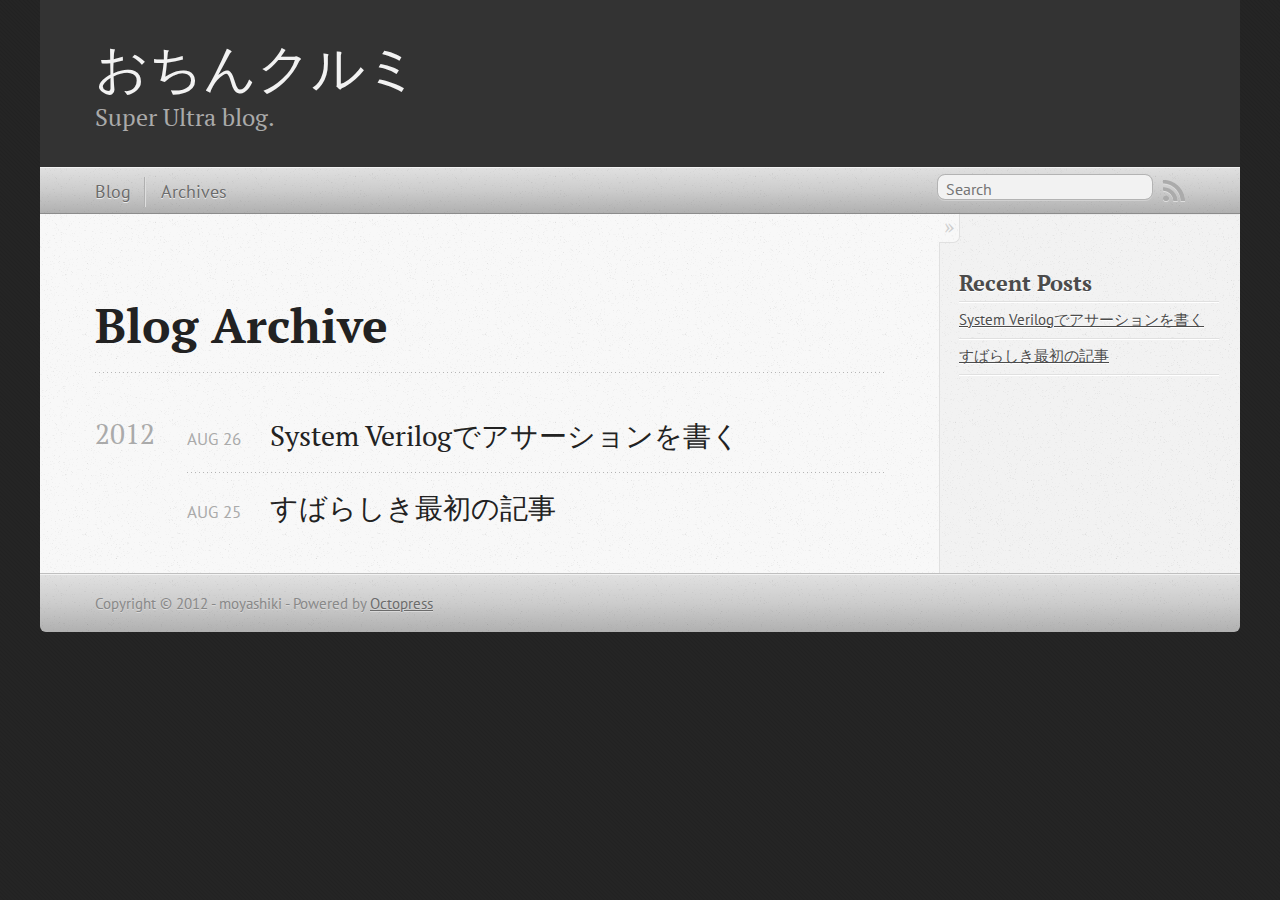
==== commit a15f90dc: "Site updated at 2012-08-26 05:25:11 UTC" ====
--- a/blog/archives/index.html
+++ b/blog/archives/index.html
@@ -9,7 +9,9 @@
   <meta name="author" content="moyashiki">
 
   
-  <meta name="description" content=" Blog Archive Recent Posts ">
+  <meta name="description" content=" Blog Archive 2012 System Verilogでアサーションを書く
+Aug 26 2012 すばらしき最初の記事
+Aug 25 2012 Recent Posts System Verilogでアサーションを書く すばらしき最初の記事 ">
   
 
   <!-- http://t.co/dKP3o1e -->
@@ -72,6 +74,29 @@
   
   <div id="blog-archives">
 
+
+
+  
+  <h2>2012</h2>
+
+<article>
+  
+<h1><a href="/blog/2012/08/26/sys/">System Verilogでアサーションを書く</a></h1>
+<time datetime="2012-08-26T14:18:00+09:00" pubdate><span class='month'>Aug</span> <span class='day'>26</span> <span class='year'>2012</span></time>
+
+
+</article>
+
+
+
+<article>
+  
+<h1><a href="/blog/2012/08/25/unko/">すばらしき最初の記事</a></h1>
+<time datetime="2012-08-25T22:58:00+09:00" pubdate><span class='month'>Aug</span> <span class='day'>25</span> <span class='year'>2012</span></time>
+
+
+</article>
+
 </div>
 
   
@@ -84,6 +109,14 @@
     <section>
   <h1>Recent Posts</h1>
   <ul id="recent_posts">
+    
+      <li class="post">
+        <a href="/blog/2012/08/26/sys/">System Verilogでアサーションを書く</a>
+      </li>
+    
+      <li class="post">
+        <a href="/blog/2012/08/25/unko/">すばらしき最初の記事</a>
+      </li>
     
   </ul>
 </section>
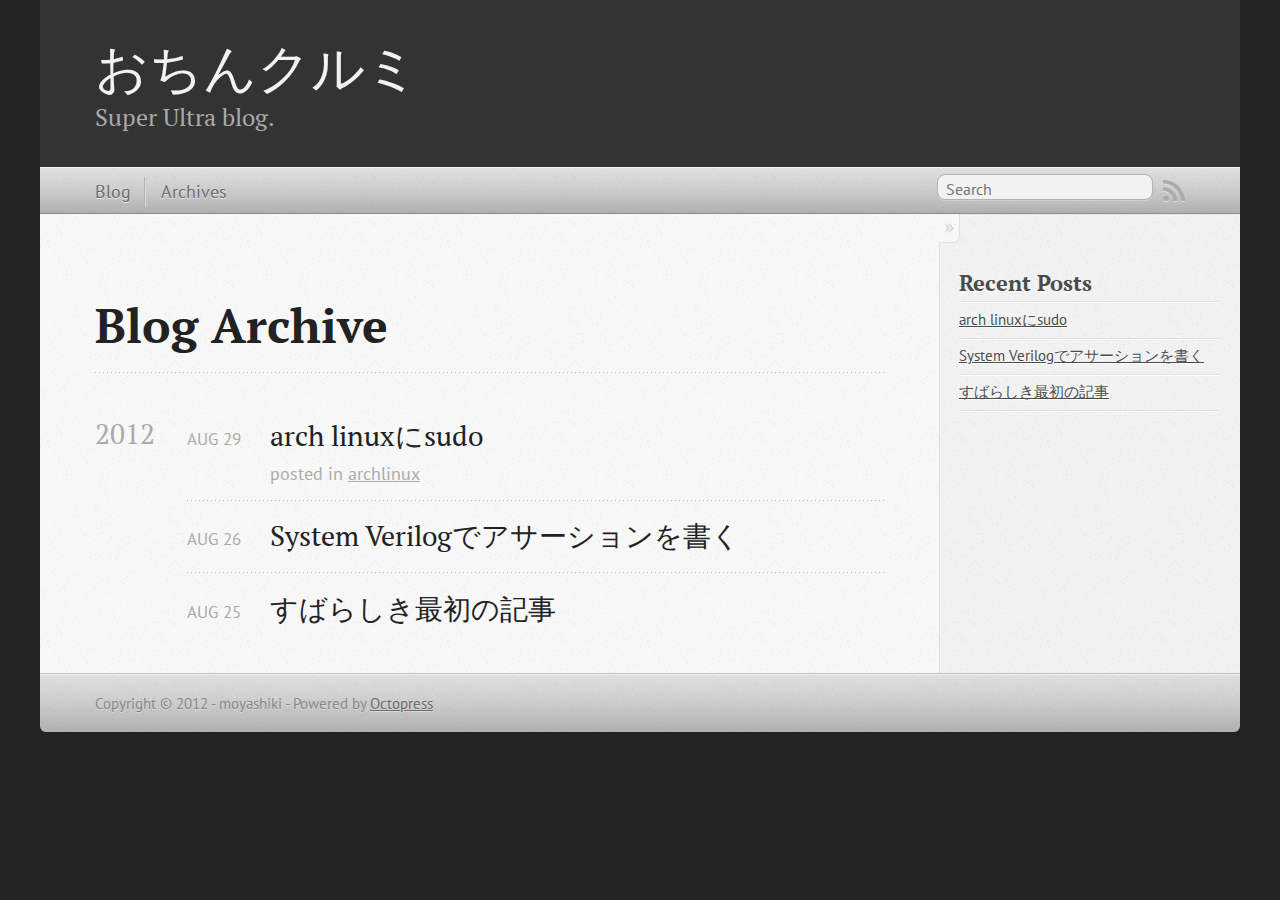
==== commit 7de397b7: "Site updated at 2012-08-29 06:26:12 UTC" ====
--- a/blog/archives/index.html
+++ b/blog/archives/index.html
@@ -9,9 +9,10 @@
   <meta name="author" content="moyashiki">
 
   
-  <meta name="description" content=" Blog Archive 2012 System Verilogでアサーションを書く
+  <meta name="description" content="Blog Archive 2012 arch linuxにsudo
+Aug 29 2012 posted in archlinux System Verilogでアサーションを書く
 Aug 26 2012 すばらしき最初の記事
-Aug 25 2012 Recent Posts System Verilogでアサーションを書く すばらしき最初の記事 ">
+Aug 25 2012 Recent Posts arch &hellip;">
   
 
   <!-- http://t.co/dKP3o1e -->
@@ -81,6 +82,20 @@
 
 <article>
   
+<h1><a href="/blog/2012/08/29/archlinux/">arch linuxにsudo</a></h1>
+<time datetime="2012-08-29T15:15:00+09:00" pubdate><span class='month'>Aug</span> <span class='day'>29</span> <span class='year'>2012</span></time>
+
+<footer>
+  <span class="categories">posted in <a class='category' href='/blog/categories/archlinux/'>archlinux</a></span>
+</footer>
+
+
+</article>
+
+
+
+<article>
+  
 <h1><a href="/blog/2012/08/26/sys/">System Verilogでアサーションを書く</a></h1>
 <time datetime="2012-08-26T14:18:00+09:00" pubdate><span class='month'>Aug</span> <span class='day'>26</span> <span class='year'>2012</span></time>
 
@@ -109,6 +124,10 @@
     <section>
   <h1>Recent Posts</h1>
   <ul id="recent_posts">
+    
+      <li class="post">
+        <a href="/blog/2012/08/29/archlinux/">arch linuxにsudo</a>
+      </li>
     
       <li class="post">
         <a href="/blog/2012/08/26/sys/">System Verilogでアサーションを書く</a>
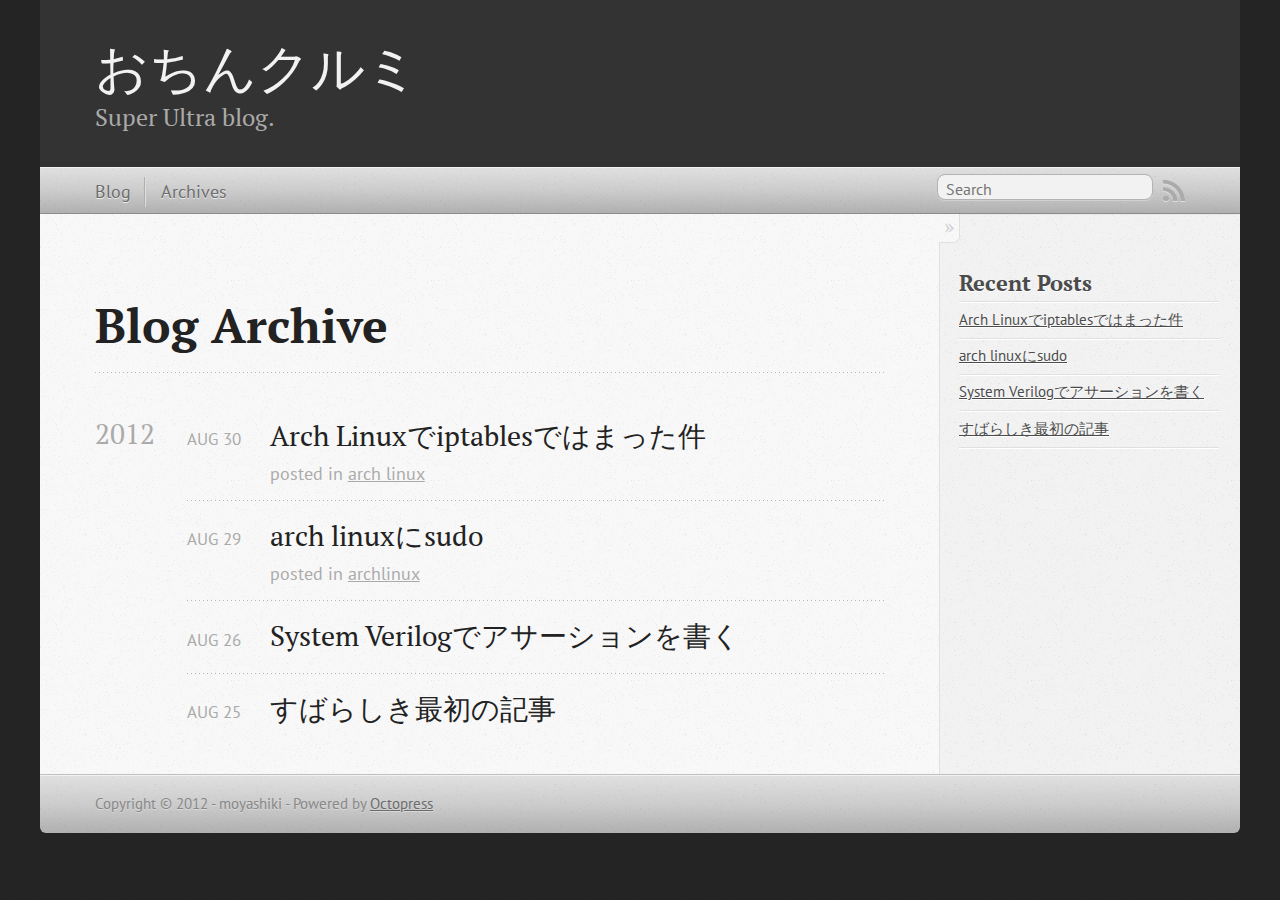
==== commit f91028e5: "Site updated at 2012-08-30 13:28:48 UTC" ====
--- a/blog/archives/index.html
+++ b/blog/archives/index.html
@@ -9,10 +9,9 @@
   <meta name="author" content="moyashiki">
 
   
-  <meta name="description" content="Blog Archive 2012 arch linuxにsudo
-Aug 29 2012 posted in archlinux System Verilogでアサーションを書く
-Aug 26 2012 すばらしき最初の記事
-Aug 25 2012 Recent Posts arch &hellip;">
+  <meta name="description" content="Blog Archive 2012 Arch Linuxでiptablesではまった件
+Aug 30 2012 posted in arch linux arch linuxにsudo
+Aug 29 2012 posted in archlinux System &hellip;">
   
 
   <!-- http://t.co/dKP3o1e -->
@@ -82,6 +81,20 @@
 
 <article>
   
+<h1><a href="/blog/2012/08/30/archlinuxfirewall/">Arch Linuxでiptablesではまった件</a></h1>
+<time datetime="2012-08-30T22:22:00+09:00" pubdate><span class='month'>Aug</span> <span class='day'>30</span> <span class='year'>2012</span></time>
+
+<footer>
+  <span class="categories">posted in <a class='category' href='/blog/categories/arch-linux/'>arch linux</a></span>
+</footer>
+
+
+</article>
+
+
+
+<article>
+  
 <h1><a href="/blog/2012/08/29/archlinux/">arch linuxにsudo</a></h1>
 <time datetime="2012-08-29T15:15:00+09:00" pubdate><span class='month'>Aug</span> <span class='day'>29</span> <span class='year'>2012</span></time>
 
@@ -124,6 +137,10 @@
     <section>
   <h1>Recent Posts</h1>
   <ul id="recent_posts">
+    
+      <li class="post">
+        <a href="/blog/2012/08/30/archlinuxfirewall/">Arch Linuxでiptablesではまった件</a>
+      </li>
     
       <li class="post">
         <a href="/blog/2012/08/29/archlinux/">arch linuxにsudo</a>
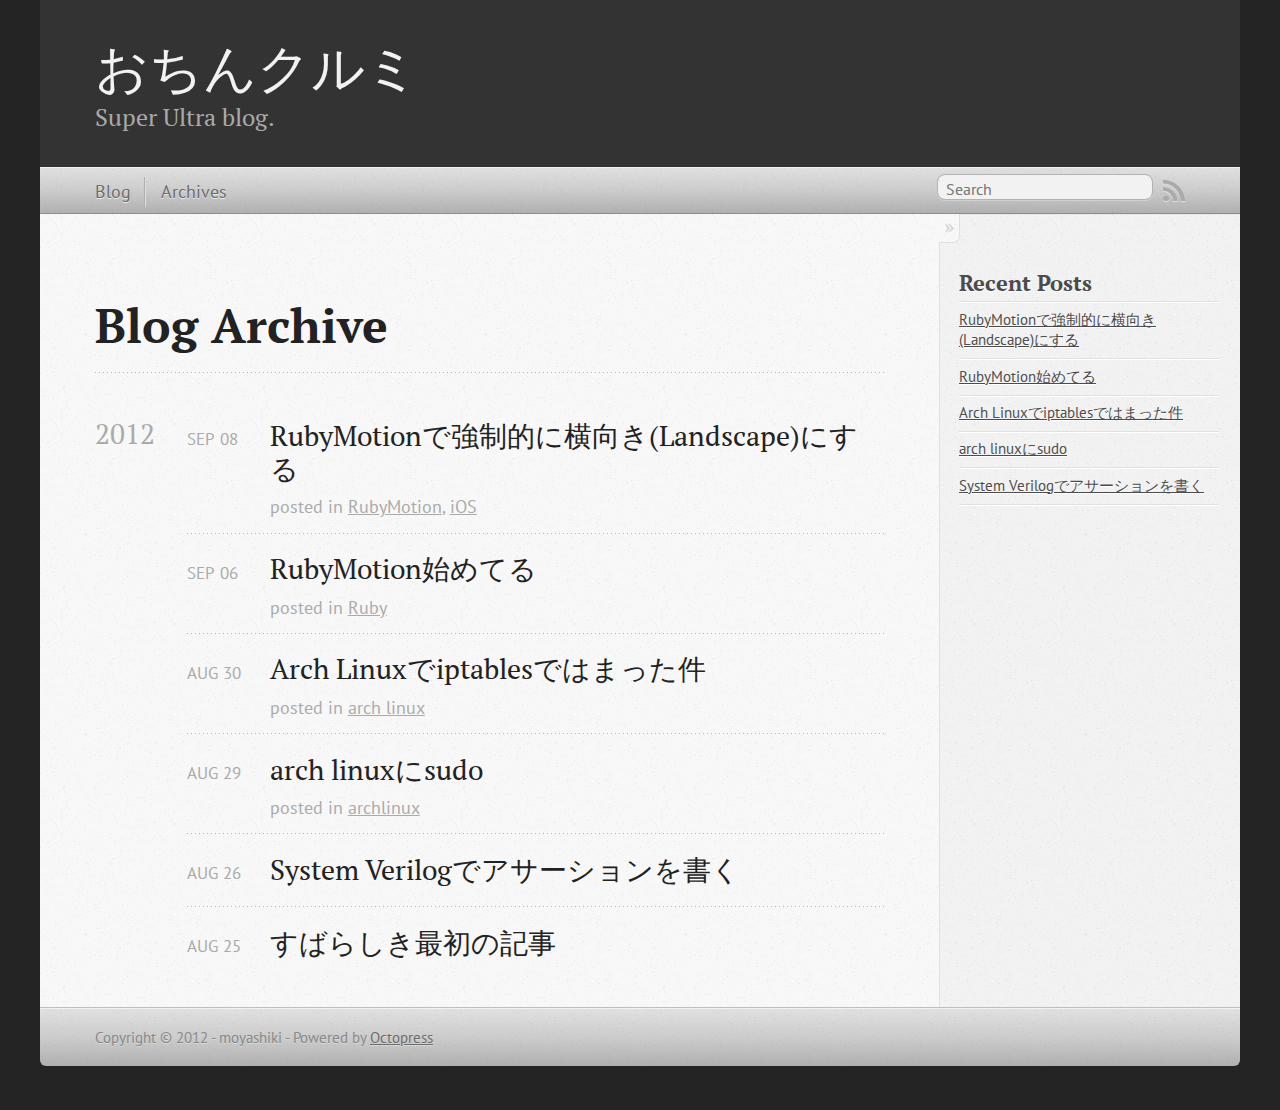
==== commit 7cc029bf: "Site updated at 2012-09-07 16:26:52 UTC" ====
--- a/blog/archives/index.html
+++ b/blog/archives/index.html
@@ -9,9 +9,9 @@
   <meta name="author" content="moyashiki">
 
   
-  <meta name="description" content="Blog Archive 2012 Arch Linuxでiptablesではまった件
-Aug 30 2012 posted in arch linux arch linuxにsudo
-Aug 29 2012 posted in archlinux System &hellip;">
+  <meta name="description" content="Blog Archive 2012 RubyMotionで強制的に横向き(Landscape)にする
+Sep 08 2012 posted in RubyMotion, iOS RubyMotion始めてる
+Sep 06 2012 posted in Ruby Arch &hellip;">
   
 
   <!-- http://t.co/dKP3o1e -->
@@ -81,6 +81,34 @@
 
 <article>
   
+<h1><a href="/blog/2012/09/08/title/">RubyMotionで強制的に横向き(Landscape)にする</a></h1>
+<time datetime="2012-09-08T01:23:00+09:00" pubdate><span class='month'>Sep</span> <span class='day'>08</span> <span class='year'>2012</span></time>
+
+<footer>
+  <span class="categories">posted in <a class='category' href='/blog/categories/rubymotion/'>RubyMotion</a>, <a class='category' href='/blog/categories/ios/'>iOS</a></span>
+</footer>
+
+
+</article>
+
+
+
+<article>
+  
+<h1><a href="/blog/2012/09/06/rubymotion/">RubyMotion始めてる</a></h1>
+<time datetime="2012-09-06T00:55:00+09:00" pubdate><span class='month'>Sep</span> <span class='day'>06</span> <span class='year'>2012</span></time>
+
+<footer>
+  <span class="categories">posted in <a class='category' href='/blog/categories/ruby/'>Ruby</a></span>
+</footer>
+
+
+</article>
+
+
+
+<article>
+  
 <h1><a href="/blog/2012/08/30/archlinuxfirewall/">Arch Linuxでiptablesではまった件</a></h1>
 <time datetime="2012-08-30T22:22:00+09:00" pubdate><span class='month'>Aug</span> <span class='day'>30</span> <span class='year'>2012</span></time>
 
@@ -139,6 +167,14 @@
   <ul id="recent_posts">
     
       <li class="post">
+        <a href="/blog/2012/09/08/title/">RubyMotionで強制的に横向き(Landscape)にする</a>
+      </li>
+    
+      <li class="post">
+        <a href="/blog/2012/09/06/rubymotion/">RubyMotion始めてる</a>
+      </li>
+    
+      <li class="post">
         <a href="/blog/2012/08/30/archlinuxfirewall/">Arch Linuxでiptablesではまった件</a>
       </li>
     
@@ -148,10 +184,6 @@
     
       <li class="post">
         <a href="/blog/2012/08/26/sys/">System Verilogでアサーションを書く</a>
-      </li>
-    
-      <li class="post">
-        <a href="/blog/2012/08/25/unko/">すばらしき最初の記事</a>
       </li>
     
   </ul>
